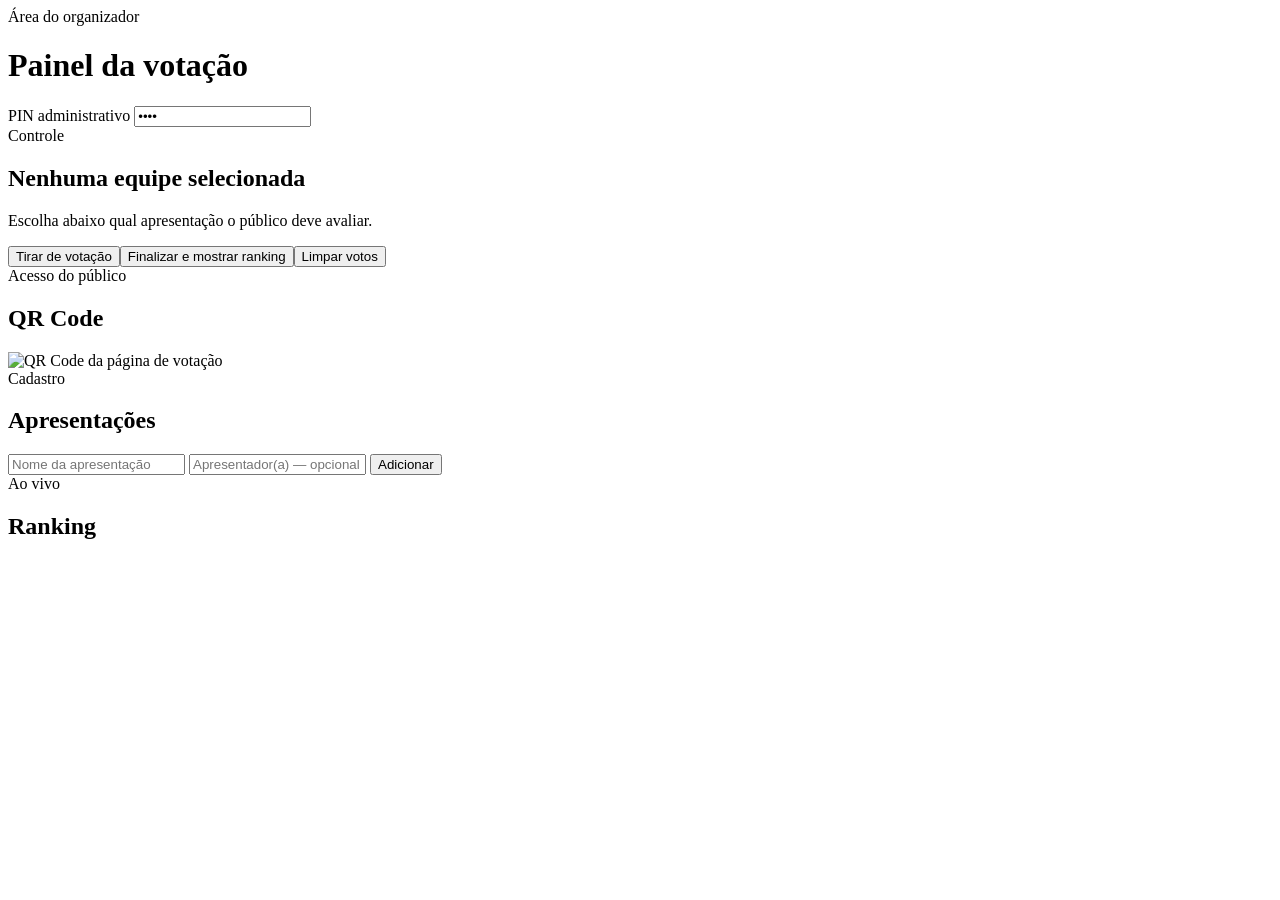
==== wwwroot/admin.html @ 4487bdd9 "primeiro commit" ====
<!doctype html>
<html lang="pt-BR">
<head>
  <meta charset="utf-8">
  <meta name="viewport" content="width=device-width, initial-scale=1">
  <title>Painel da votação</title>
  <link rel="stylesheet" href="/css/site.css">
</head>
<body>
  <main class="shell admin-shell">
    <header class="admin-header">
      <div><span class="eyebrow">Área do organizador</span><h1>Painel da votação</h1></div>
      <label class="pin">PIN administrativo <input id="pin" type="password" inputmode="numeric" value="1234"></label>
    </header>

    <section class="admin-grid">
      <article class="card control-card">
        <span class="eyebrow">Controle</span><h2 id="session-title">Nenhuma equipe selecionada</h2>
        <p id="session-copy">Escolha abaixo qual apresentação o público deve avaliar.</p>
        <div class="actions"><button id="stop-session" class="secondary">Tirar de votação</button><button id="finish-event" class="primary">Finalizar e mostrar ranking</button><button id="clear-votes" class="danger">Limpar votos</button></div>
      </article>
      <article class="card qr-card">
        <span class="eyebrow">Acesso do público</span><h2>QR Code</h2>
        <img id="qr-code" alt="QR Code da página de votação">
        <a id="public-link" target="_blank" rel="noopener"></a>
      </article>
    </section>

    <section class="card">
      <div class="section-heading"><div><span class="eyebrow">Cadastro</span><h2>Apresentações</h2></div></div>
      <form id="presentation-form" class="inline-form">
        <input id="title" placeholder="Nome da apresentação" required>
        <input id="presenter" placeholder="Apresentador(a) — opcional">
        <button class="primary" type="submit">Adicionar</button>
      </form>
      <div id="presentation-list" class="presentation-list"></div>
    </section>

    <section class="card">
      <div class="section-heading"><div><span class="eyebrow">Ao vivo</span><h2>Ranking</h2></div><strong id="admin-total"></strong></div>
      <ol id="admin-ranking" class="ranking"></ol>
    </section>
    <p id="admin-feedback" class="toast" role="status"></p>
  </main>
  <script src="/js/admin.js"></script>
</body>
</html>
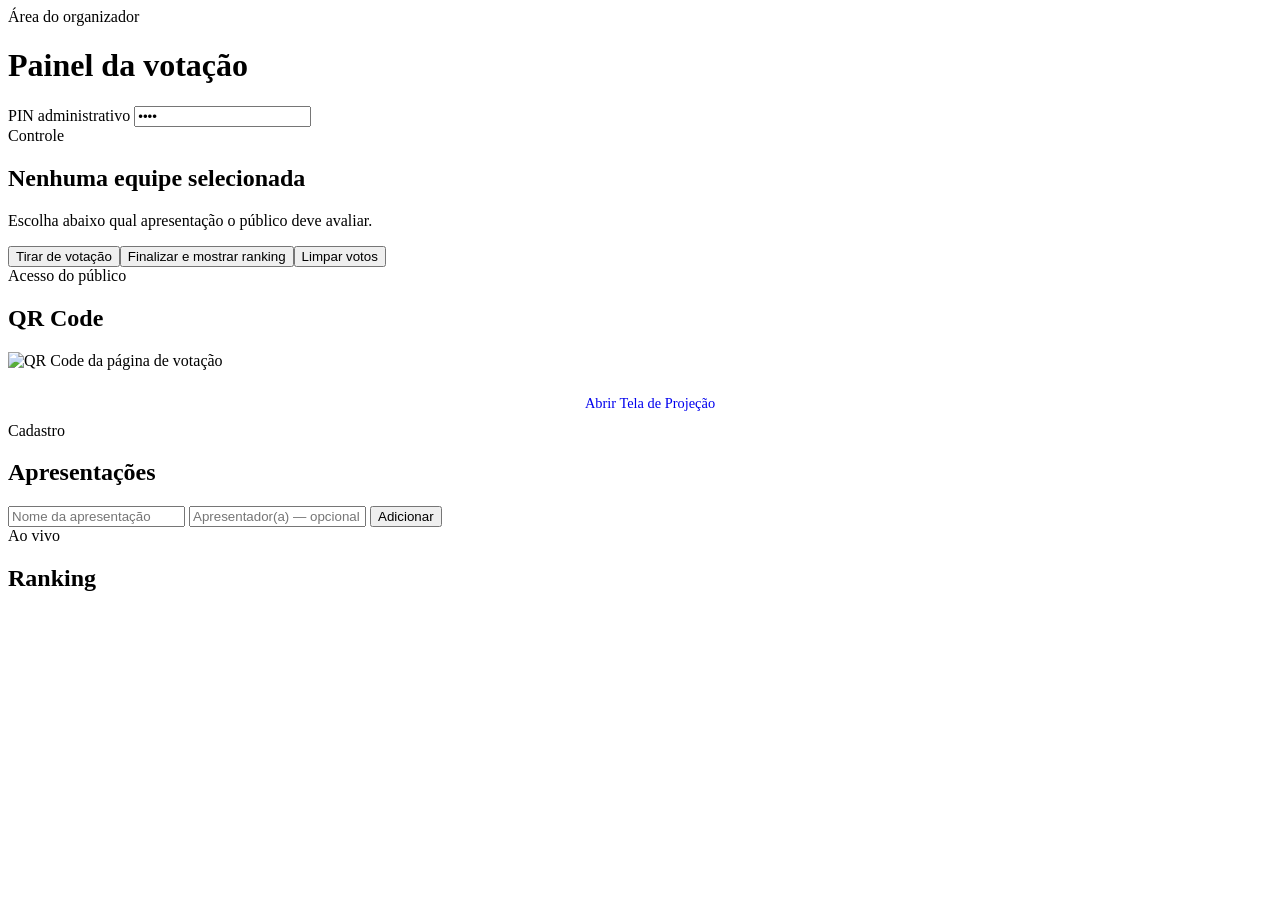
==== commit a3c79922: "add qrcode projector page and admin loading indicators" ====
--- a/wwwroot/admin.html
+++ b/wwwroot/admin.html
@@ -23,6 +23,7 @@
         <span class="eyebrow">Acesso do público</span><h2>QR Code</h2>
         <img id="qr-code" alt="QR Code da página de votação">
         <a id="public-link" target="_blank" rel="noopener"></a>
+        <a href="/qrcode.html" target="_blank" class="secondary" style="display: inline-block; text-decoration: none; text-align: center; width: 100%; margin-top: 15px; padding: 10px; font-size: 0.9rem;">Abrir Tela de Projeção</a>
       </article>
     </section>
 
@@ -40,7 +41,10 @@
       <div class="section-heading"><div><span class="eyebrow">Ao vivo</span><h2>Ranking</h2></div><strong id="admin-total"></strong></div>
       <ol id="admin-ranking" class="ranking"></ol>
     </section>
-    <p id="admin-feedback" class="toast" role="status"></p>
+    <div id="admin-feedback" class="toast" role="status">
+      <span class="spinner" id="toast-spinner" style="display: none;"></span>
+      <span id="toast-text"></span>
+    </div>
   </main>
   <script src="/js/admin.js"></script>
 </body>
